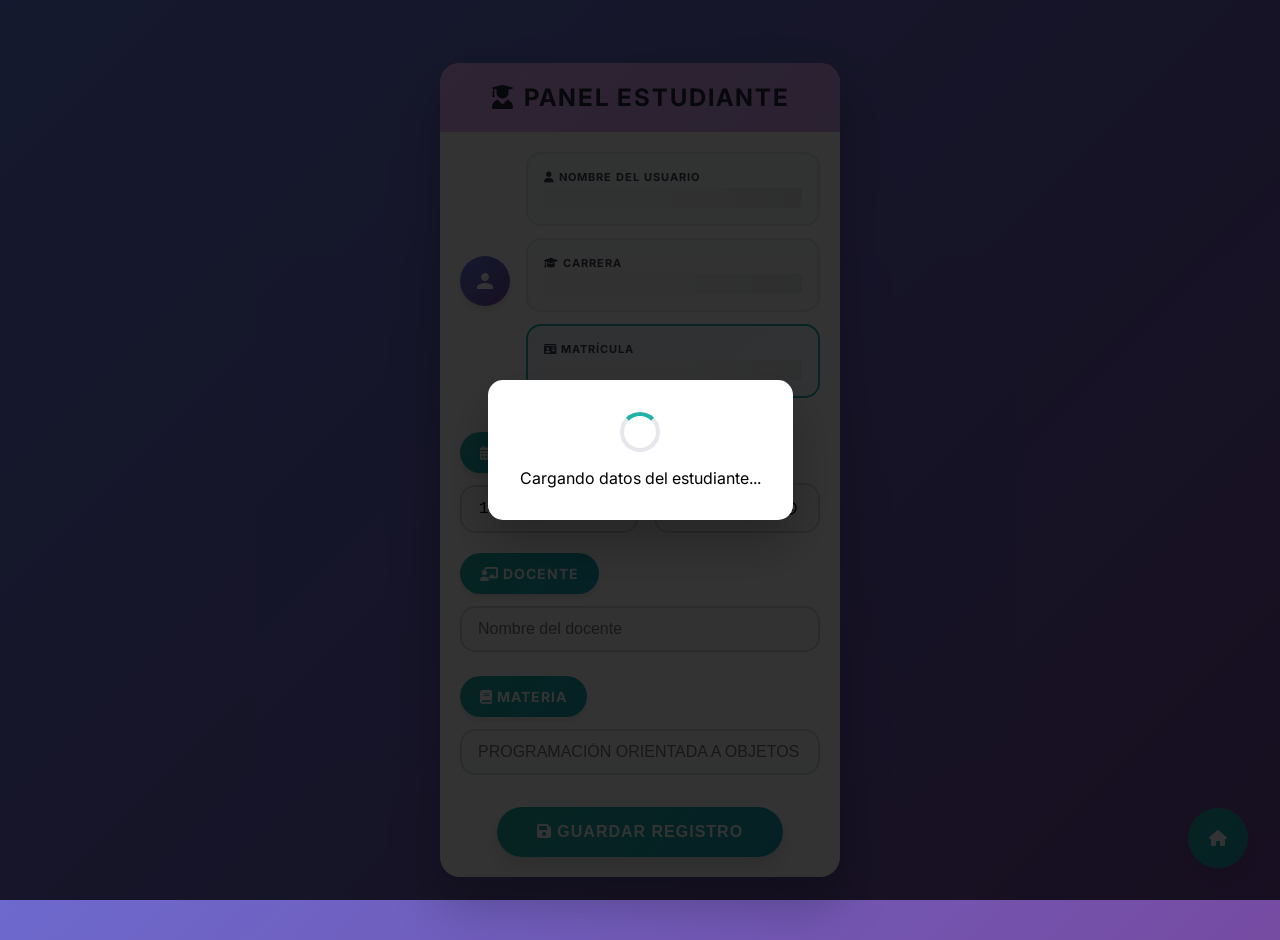
==== ProyectoF/index-alumno.html @ 5fe839b1 "Add files via upload Proyecto de AsisTech" ====
<!DOCTYPE html>
<html lang="es">
<head>
    <meta charset="UTF-8">
    <meta name="viewport" content="width=device-width, initial-scale=1.0">
    <title>AsisTech - Panel Estudiante</title>
    <!-- Google Fonts -->
    <link href="https://fonts.googleapis.com/css2?family=Inter:wght@400;500;600;700;800&display=swap" rel="stylesheet">
    <!-- Font Awesome para iconos -->
    <link href="https://cdnjs.cloudflare.com/ajax/libs/font-awesome/6.0.0/css/all.min.css" rel="stylesheet">
    <!-- Estilos unificados -->
    <link rel="stylesheet" href="estilos.css">
</head>
<body>
    <!-- Loading overlay -->
    <div class="loading-overlay" id="loadingOverlay">
        <div class="loading-content">
            <div class="spinner"></div>
            <p id="loadingMessage">Cargando datos del estudiante...</p>
        </div>
    </div>

    <div class="screen-container">
        <div class="container alumno-container">
            <div class="header">
                <h1>
                    <i class="fas fa-user-graduate"></i>
                    Panel Estudiante
                </h1>
            </div>

            <div class="avatar-section">
                <div class="avatar-icon">
                    <svg viewBox="0 0 24 24">
                        <path d="M12 12c2.21 0 4-1.79 4-4s-1.79-4-4-4-4 1.79-4 4 1.79 4 4 4zm0 2c-2.67 0-8 1.34-8 4v2h16v-2c0-2.66-5.33-4-8-4z"/>
                    </svg>
                </div>
                <div class="preloaded-fields">
                    <div class="preloaded-field">
                        <div class="field-label">
                            <i class="fas fa-user"></i>
                            Nombre del Usuario
                        </div>
                        <div class="field-value" id="nombreUsuario">
                            <div class="loading-skeleton"></div>
                        </div>
                    </div>
                    <div class="preloaded-field">
                        <div class="field-label">
                            <i class="fas fa-graduation-cap"></i>
                            Carrera
                        </div>
                        <div class="field-value" id="carrera">
                            <div class="loading-skeleton"></div>
                        </div>
                    </div>
                    <div class="preloaded-field matricula-field">
                        <div class="field-label">
                            <i class="fas fa-id-card"></i>
                            Matrícula
                        </div>
                        <div class="field-value" id="matricula">
                            <div class="loading-skeleton"></div>
                        </div>
                    </div>
                </div>
            </div>

            <div class="form-section">
                <div class="datetime-group">
                    <div class="form-group">
                        <div class="form-label">
                            <i class="fas fa-calendar-alt"></i>
                            Fecha
                        </div>
                        <input type="date" class="form-input" id="fecha" value="2025-08-08">
                    </div>
                    <div class="form-group">
                        <div class="form-label">
                            <i class="fas fa-clock"></i>
                            Hora
                        </div>
                        <input type="time" class="form-input" id="hora" value="15:33">
                    </div>
                </div>

                <div class="form-group">
                    <div class="form-label">
                        <i class="fas fa-chalkboard-teacher"></i>
                        Docente
                    </div>
                    <input type="text" class="form-input" id="docente" placeholder="Nombre del docente" required>
                </div>

                <div class="form-group">
                    <div class="form-label">
                        <i class="fas fa-book"></i>
                        Materia
                    </div>
                    <input type="text" class="form-input" id="materia" placeholder="PROGRAMACIÓN ORIENTADA A OBJETOS" required>
                </div>

                <button class="save-button" onclick="guardarRegistro()" id="saveBtn">
                    <i class="fas fa-save"></i>
                    Guardar Registro
                </button>
            </div>
        </div>
    </div>

    <!-- Modal personalizado -->
    <div id="customModal" class="custom-modal">
        <div class="custom-modal-content">
            <p id="modalMessage"></p>
            <button onclick="closeModal()">
                <i class="fas fa-times"></i>
                Cerrar
            </button>
        </div>
    </div>

    <!-- Botón home -->
    <a href="index.html" class="home-button" title="Ir al inicio">
        <i class="fas fa-home"></i>
    </a>

    <!-- Scripts unificados -->
    <script src="scritps-unificados.js"></script>
</body>
</html>
---- ProyectoF/estilos.css ----
/* Estilos unificados basados en la paleta de la vista alumno */
* {
    margin: 0;
    padding: 0;
    box-sizing: border-box;
}

:root {
    /* Colores principales de la paleta alumno */
    --primary-gradient: linear-gradient(135deg, #667eea 0%, #764ba2 100%);
    --secondary-gradient: linear-gradient(135deg, #e8b3ff 0%, #d4a5f7 100%);
    --accent-gradient: linear-gradient(135deg, #20b2aa 0%, #17a2b8 100%);
    --purple-gradient: linear-gradient(135deg, #8b4a8e 0%, #764ba2 100%);
    
    /* Colores sólidos */
    --primary-color: #667eea;
    --secondary-color: #764ba2;
    --accent-color: #20b2aa;
    --purple-color: #8b4a8e;
    
    /* Colores neutros */
    --white: #ffffff;
    --gray-50: #f8f9fa;
    --gray-100: #f3f4f6;
    --gray-200: #e5e7eb;
    --gray-300: #d1d5db;
    --gray-700: #374151;
    --gray-800: #1f2937;
    --gray-900: #111827;
    
    /* Sombras */
    --shadow-sm: 0 1px 2px rgba(0, 0, 0, 0.05);
    --shadow-md: 0 4px 6px rgba(0, 0, 0, 0.1);
    --shadow-lg: 0 10px 15px rgba(0, 0, 0, 0.1);
    --shadow-xl: 0 20px 25px rgba(0, 0, 0, 0.1);
    --shadow-2xl: 0 25px 50px rgba(0, 0, 0, 0.25);
    
    /* Bordes */
    --border-radius: 15px;
    --border-radius-lg: 20px;
    --border-radius-xl: 25px;
}

body {
    font-family: 'Inter', 'Arial', sans-serif;
    background: var(--primary-gradient);
    min-height: 100vh;
    padding: 20px;
}

/* ESTILOS PARA SELECCIÓN DE ROL Y REGISTRO */
.screen-container {
    display: flex;
    justify-content: center;
    align-items: center;
    min-height: 100vh;
}

.container {
    background: var(--white);
    border-radius: var(--border-radius-lg);
    box-shadow: var(--shadow-2xl);
    overflow: hidden;
    width: 100%;
    max-width: 400px;
    position: relative;
}

/* Pantallas de registro */
.screen {
    display: none;
    text-align: center;
    padding: 2rem;
}

.screen.active {
    display: block;
}

.screen h2 {
    color: var(--gray-800);
    font-size: 1.875rem;
    font-weight: bold;
    margin-bottom: 2rem;
}

/* Botones de rol */
#role-selection {
    display: grid;
    grid-template-columns: 1fr;
    gap: 1rem;
    margin-bottom: 2rem;
}

.role-button {
    padding: 1rem 1.5rem;
    background: var(--gray-50);
    color: var(--gray-700);
    font-weight: 600;
    border-radius: var(--border-radius);
    border: 2px solid var(--gray-300);
    cursor: pointer;
    transition: all 0.3s ease;
    font-size: 0.875rem;
    text-transform: uppercase;
    letter-spacing: 0.5px;
}

.role-button:hover {
    background: var(--gray-100);
    border-color: var(--primary-color);
    transform: translateY(-2px);
    box-shadow: var(--shadow-md);
}

.role-button.selected {
    background: var(--primary-gradient);
    color: var(--white);
    border-color: var(--primary-color);
}

/* Botones principales */
.next-button, .submit-button {
    width: 100%;
    padding: 1rem 2rem;
    font-weight: bold;
    border-radius: var(--border-radius);
    border: none;
    cursor: pointer;
    transition: all 0.3s ease;
    font-size: 1rem;
    text-transform: uppercase;
    letter-spacing: 1px;
}

.next-button {
    background: var(--accent-gradient);
    color: var(--white);
    box-shadow: var(--shadow-md);
}

.next-button:hover {
    transform: translateY(-2px);
    box-shadow: var(--shadow-lg);
}

.submit-button {
    background: var(--accent-gradient);
    color: var(--white);
    box-shadow: var(--shadow-md);
}

.submit-button:hover {
    transform: translateY(-2px);
    box-shadow: var(--shadow-lg);
}

/* Formularios */
.form-group {
    margin-bottom: 1.5rem;
    text-align: left;
}

.form-group label {
    display: block;
    color: var(--gray-700);
    font-size: 0.875rem;
    font-weight: 600;
    margin-bottom: 0.5rem;
    text-transform: uppercase;
    letter-spacing: 0.5px;
}

.form-group input, .form-group select {
    width: 100%;
    padding: 0.75rem 1rem;
    border: 2px solid var(--gray-300);
    border-radius: var(--border-radius);
    font-size: 1rem;
    background: var(--gray-50);
    transition: all 0.3s ease;
    outline: none;
}

.form-group input:focus, .form-group select:focus {
    border-color: var(--primary-color);
    background: var(--white);
    box-shadow: 0 0 0 3px rgba(102, 126, 234, 0.1);
    transform: translateY(-1px);
}

/* ESTILOS PARA VISTA DOCENTE */
.docente-container {
    max-width: 1200px;
    margin: 0 auto;
    background: var(--white);
    border-radius: var(--border-radius-lg);
    box-shadow: var(--shadow-xl);
    overflow: hidden;
}

.top-bar {
    background: var(--secondary-gradient);
    padding: 1rem 2rem;
    display: flex;
    align-items: center;
    justify-content: space-between;
}

.logo {
    color: var(--gray-800);
    font-size: 1.5rem;
    font-weight: bold;
    text-transform: uppercase;
    letter-spacing: 2px;
}

.menu-icon {
    margin-right: 1rem;
    cursor: pointer;
}

.main-content {
    padding: 2rem;
}

.card {
    background: var(--white);
    border-radius: var(--border-radius);
    padding: 2rem;
}

.btn-directivo {
    background: var(--purple-gradient);
    color: var(--white);
    padding: 1rem 2rem;
    border: none;
    border-radius: var(--border-radius-xl);
    font-weight: bold;
    font-size: 1rem;
    cursor: pointer;
    transition: all 0.3s ease;
    margin-bottom: 2rem;
    text-transform: uppercase;
    letter-spacing: 1px;
}

.btn-directivo:hover {
    transform: translateY(-2px);
    box-shadow: var(--shadow-lg);
}

.form-section h2 {
    color: var(--gray-800);
    font-size: 1.5rem;
    font-weight: bold;
    margin-bottom: 1.5rem;
}

/* Tablas */
.table-container {
    margin-top: 2rem;
    border-radius: var(--border-radius);
    overflow: hidden;
    box-shadow: var(--shadow-md);
}

.table-container.hidden {
    display: none;
}

.table-header {
    background: var(--secondary-gradient);
    padding: 1rem;
    display: flex;
    justify-content: space-between;
    align-items: center;
}

.table-header h3 {
    color: var(--gray-800);
    font-size: 1.25rem;
    font-weight: bold;
}

.styled-table {
    width: 100%;
    border-collapse: collapse;
    background: var(--white);
}

.styled-table th {
    background: var(--purple-gradient);
    color: var(--white);
    padding: 1rem;
    text-align: left;
    font-weight: 600;
    font-size: 0.875rem;
    text-transform: uppercase;
    letter-spacing: 0.5px;
}

.styled-table td {
    padding: 1rem;
    border-bottom: 1px solid var(--gray-200);
    color: var(--gray-700);
}

.styled-table tbody tr:hover {
    background: var(--gray-50);
}

/* Botones de acción */
.btn-action-grid {
    display: flex;
    gap: 1rem;
    margin-top: 2rem;
}

.btn {
    padding: 1rem 2rem;
    border: none;
    border-radius: var(--border-radius);
    font-weight: bold;
    cursor: pointer;
    transition: all 0.3s ease;
    text-transform: uppercase;
    letter-spacing: 1px;
}

.btn-secondary {
    background: var(--accent-gradient);
    color: var(--white);
}

.btn-save {
    background: var(--accent-gradient);
    color: var(--white);
}

.btn:hover {
    transform: translateY(-2px);
    box-shadow: var(--shadow-md);
}

/* ESTILOS PARA VISTA ALUMNO */
.alumno-container {
    max-width: 400px;
    margin: 0 auto;
}

.header {
    background: var(--secondary-gradient);
    padding: 1.25rem;
    text-align: center;
    position: relative;
}

.header::before {
    content: '';
    position: absolute;
    top: 0;
    left: 0;
    right: 0;
    bottom: 0;
    background: url('data:image/svg+xml,<svg xmlns="http://www.w3.org/2000/svg" viewBox="0 0 100 100"><circle cx="20" cy="20" r="2" fill="rgba(255,255,255,0.1)"/><circle cx="80" cy="30" r="1.5" fill="rgba(255,255,255,0.1)"/><circle cx="60" cy="70" r="1" fill="rgba(255,255,255,0.1)"/></svg>');
}

.header h1 {
    color: var(--gray-800);
    font-size: 1.5rem;
    font-weight: bold;
    text-transform: uppercase;
    letter-spacing: 2px;
    position: relative;
    z-index: 1;
}

.avatar-section {
    display: flex;
    align-items: center;
    margin: 1.25rem 0;
    padding: 0 1.25rem;
}

.avatar-icon {
    width: 50px;
    height: 50px;
    border-radius: 50%;
    background: var(--primary-gradient);
    display: flex;
    align-items: center;
    justify-content: center;
    margin-right: 1rem;
    box-shadow: var(--shadow-md);
}

.avatar-icon svg {
    width: 24px;
    height: 24px;
    fill: var(--white);
}

.preloaded-fields {
    flex: 1;
    margin-bottom: 0;
}

.preloaded-field {
    background: var(--gray-50);
    border: 2px solid var(--gray-200);
    border-radius: var(--border-radius);
    padding: 1rem;
    margin-bottom: 0.75rem;
    position: relative;
    cursor: default;
}

.preloaded-field .field-label {
    font-size: 0.6875rem;
    color: var(--gray-700);
    text-transform: uppercase;
    letter-spacing: 1px;
    font-weight: bold;
    margin-bottom: 0.25rem;
}

.preloaded-field .field-value {
    font-size: 1rem;
    color: var(--gray-800);
    font-weight: 600;
    min-height: 20px;
}

.matricula-field {
    background: linear-gradient(135deg, #e8f4f8 0%, #f0f8ff 100%);
    border: 2px solid var(--accent-color);
}

.form-section {
    padding: 0 1.25rem 1.25rem;
}

.form-label {
    background: var(--accent-gradient);
    color: var(--white);
    padding: 0.75rem 1.25rem;
    border-radius: var(--border-radius-xl);
    font-weight: bold;
    font-size: 0.875rem;
    text-transform: uppercase;
    letter-spacing: 1px;
    display: inline-block;
    margin-bottom: 0.75rem;
    box-shadow: var(--shadow-md);
}

.form-input {
    width: 100%;
    padding: 1rem 1.25rem;
    border: 3px solid var(--purple-color);
    border-radius: var(--border-radius);
    font-size: 1rem;
    background: var(--gray-50);
    transition: all 0.3s ease;
    outline: none;
}

.form-input:focus {
    border-color: var(--primary-color);
    background: var(--white);
    box-shadow: 0 0 0 3px rgba(102, 126, 234, 0.1);
    transform: translateY(-2px);
}

.datetime-group {
    display: flex;
    gap: 1rem;
    align-items: flex-end;
    margin-bottom: 1.25rem;
}

.datetime-group .form-group {
    flex: 1;
    margin-bottom: 0;
}

.save-button {
    background: var(--accent-gradient);
    color: var(--white);
    padding: 1rem 2.5rem;
    border: none;
    border-radius: var(--border-radius-xl);
    font-size: 1rem;
    font-weight: bold;
    text-transform: uppercase;
    letter-spacing: 1px;
    cursor: pointer;
    transition: all 0.3s ease;
    box-shadow: var(--shadow-lg);
    display: block;
    margin: 2rem auto 0;
    position: relative;
    overflow: hidden;
}

.save-button:hover {
    transform: translateY(-3px);
    box-shadow: var(--shadow-xl);
}

/* Modal personalizado */
.custom-modal {
    display: none;
    position: fixed;
    top: 0;
    left: 0;
    width: 100%;
    height: 100%;
    background: rgba(0, 0, 0, 0.8);
    z-index: 1000;
    justify-content: center;
    align-items: center;
}

.custom-modal.show {
    display: flex;
}

.custom-modal-content {
    background: var(--white);
    padding: 2rem;
    border-radius: var(--border-radius);
    text-align: center;
    box-shadow: var(--shadow-2xl);
    max-width: 400px;
    width: 90%;
}

.custom-modal-content p {
    color: var(--gray-800);
    font-size: 1.125rem;
    margin-bottom: 1.5rem;
}

.custom-modal-content button {
    background: var(--accent-gradient);
    color: var(--white);
    padding: 0.75rem 2rem;
    border: none;
    border-radius: var(--border-radius);
    font-weight: bold;
    cursor: pointer;
    transition: all 0.3s ease;
}

.custom-modal-content button:hover {
    transform: translateY(-2px);
    box-shadow: var(--shadow-md);
}

/* Loading overlay */
.loading-overlay {
    position: fixed;
    top: 0;
    left: 0;
    width: 100%;
    height: 100%;
    background: rgba(0, 0, 0, 0.8);
    display: flex;
    justify-content: center;
    align-items: center;
    z-index: 1000;
    opacity: 0;
    visibility: hidden;
    transition: all 0.3s ease;
}

.loading-overlay.show {
    opacity: 1;
    visibility: visible;
}

.loading-content {
    background: var(--white);
    padding: 2rem;
    border-radius: var(--border-radius);
    text-align: center;
    box-shadow: var(--shadow-2xl);
}

.spinner {
    width: 40px;
    height: 40px;
    border: 4px solid var(--gray-200);
    border-top: 4px solid var(--accent-color);
    border-radius: 50%;
    animation: spin 1s linear infinite;
    margin: 0 auto 1rem;
}

@keyframes spin {
    0% { transform: rotate(0deg); }
    100% { transform: rotate(360deg); }
}

.loading-skeleton {
    background: linear-gradient(90deg, var(--gray-100) 25%, var(--gray-200) 50%, var(--gray-100) 75%);
    background-size: 200% 100%;
    animation: loading 1.5s infinite;
    border-radius: 4px;
    height: 20px;
}

@keyframes loading {
    0% { background-position: 200% 0; }
    100% { background-position: -200% 0; }
}

/* Botón home */
.home-button {
    position: fixed;
    bottom: 2rem;
    right: 2rem;
    background: var(--accent-gradient);
    color: var(--white);
    width: 60px;
    height: 60px;
    border-radius: 50%;
    display: flex;
    align-items: center;
    justify-content: center;
    text-decoration: none;
    box-shadow: var(--shadow-lg);
    transition: all 0.3s ease;
    z-index: 999;
}

.home-button:hover {
    transform: translateY(-3px);
    box-shadow: var(--shadow-xl);
}

.home-button svg, .home-button .home-icon-fallback {
    font-size: 1.5rem;
}

/* Responsividad */
@media (max-width: 768px) {
    .container, .docente-container, .alumno-container {
        margin: 0;
        border-radius: 0;
        min-height: 100vh;
    }
    
    body {
        padding: 0;
    }
    
    #role-selection {
        grid-template-columns: 1fr;
    }
    
    .datetime-group {
        flex-direction: column;
        gap: 1rem;
    }
    
    .datetime-group .form-group {
        width: 100%;
    }
    
    .btn-action-grid {
        flex-direction: column;
    }
    
    .top-bar {
        padding: 1rem;
    }
    
    .main-content {
        padding: 1rem;
    }
}

@media (max-width: 480px) {
    .screen {
        padding: 1.5rem;
    }
    
    .screen h2 {
        font-size: 1.5rem;
        margin-bottom: 1.5rem;
    }
    
    .role-button {
        padding: 1rem;
        font-size: 0.8125rem;
    }
    
    .table-container {
        overflow-x: auto;
    }
    
    .styled-table {
        min-width: 600px;
    }
}

/* Utilidades */
.hidden {
    display: none !important;
}

.text-center {
    text-align: center;
}

.text-left {
    text-align: left;
}

.w-full {
    width: 100%;
}

.mb-4 {
    margin-bottom: 1rem;
}

.mb-6 {
    margin-bottom: 1.5rem;
}

.mb-8 {
    margin-bottom: 2rem;
}
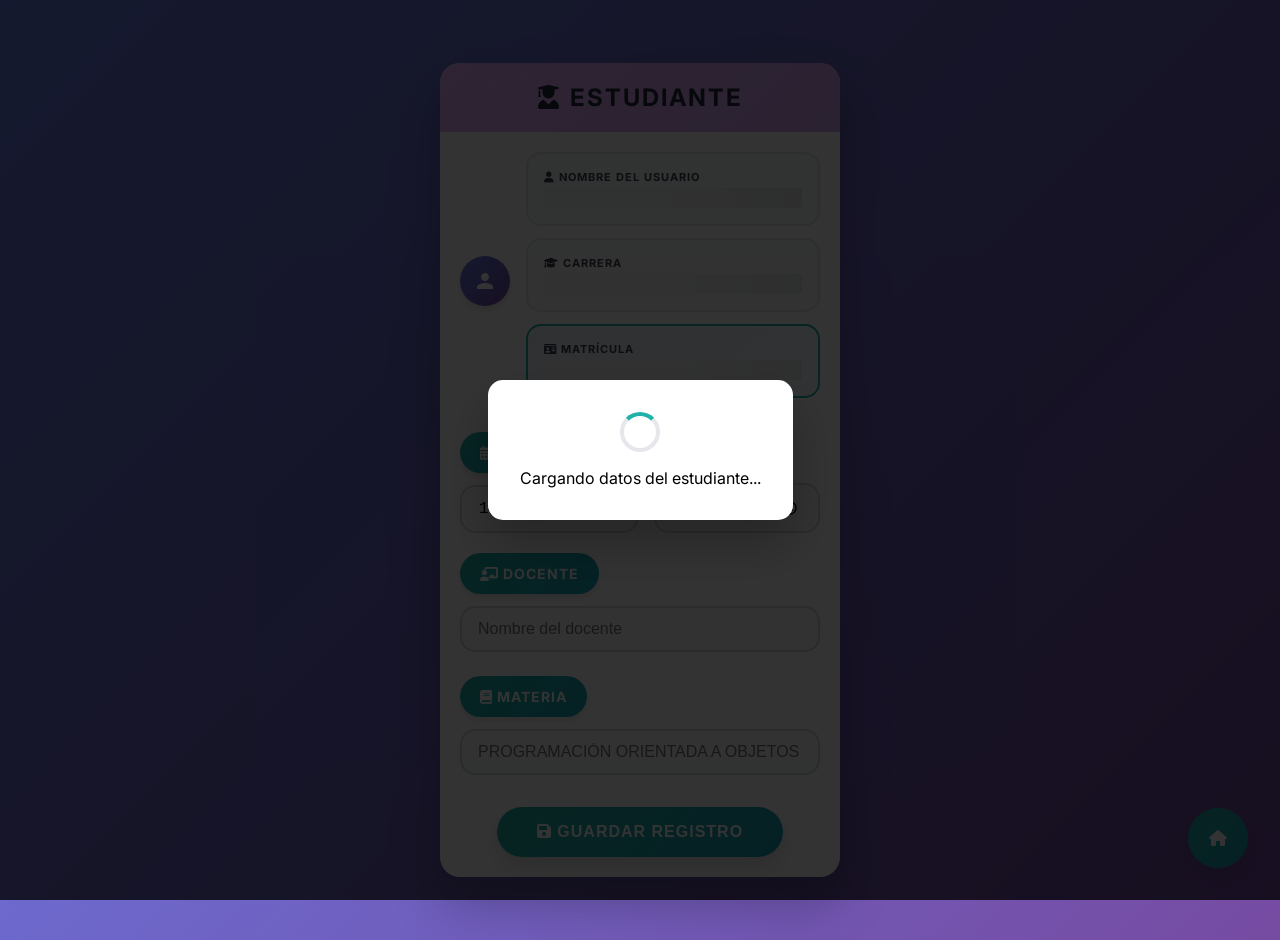
==== commit 0ea1539a: "correcion correccion de ortofragia" ====
--- a/ProyectoF/index-alumno.html
+++ b/ProyectoF/index-alumno.html
@@ -3,7 +3,7 @@
 <head>
     <meta charset="UTF-8">
     <meta name="viewport" content="width=device-width, initial-scale=1.0">
-    <title>AsisTech - Panel Estudiante</title>
+    <title>AsisTech - Estudiante</title>
     <!-- Google Fonts -->
     <link href="https://fonts.googleapis.com/css2?family=Inter:wght@400;500;600;700;800&display=swap" rel="stylesheet">
     <!-- Font Awesome para iconos -->
@@ -25,7 +25,7 @@
             <div class="header">
                 <h1>
                     <i class="fas fa-user-graduate"></i>
-                    Panel Estudiante
+                    Estudiante
                 </h1>
             </div>
 
